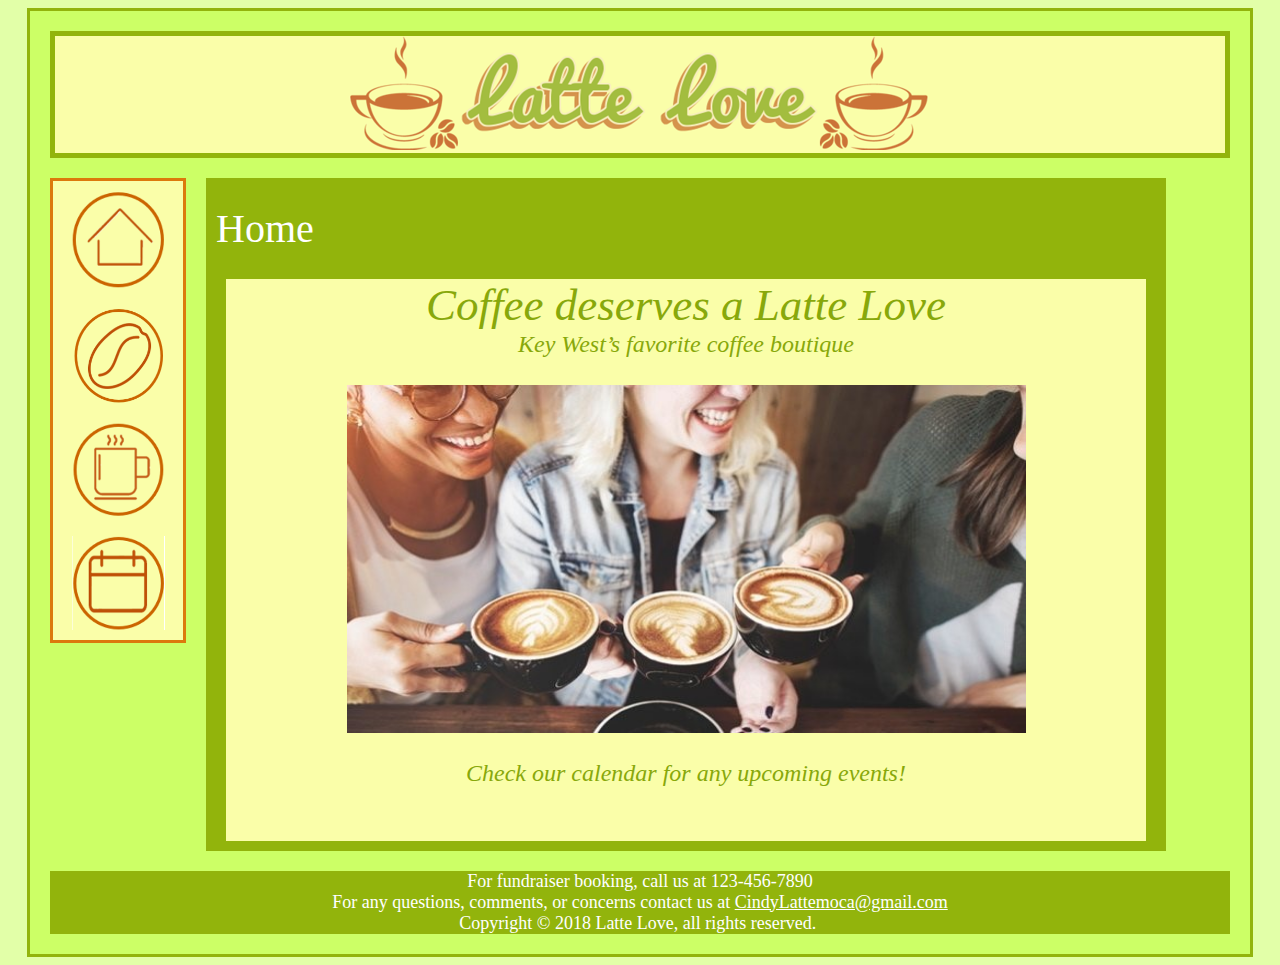
==== index.htm @ dc15e748 "First Version" ====
<!DOCTYPE html PUBLIC "-//W3C//DTD XHTML 1.0 Transitional//EN" "http://www.w3.org/TR/xhtml1/DTD/xhtml1-transitional.dtd">
<html xmlns="http://www.w3.org/1999/xhtml"><!-- InstanceBegin template="/Templates/template.dwt" codeOutsideHTMLIsLocked="false" -->
<head>
<meta http-equiv="Content-Type" content="text/html; charset=utf-8" />
<!-- InstanceBeginEditable name="doctitle" -->
<title>Home</title>
<!-- InstanceEndEditable -->
<!-- InstanceBeginEditable name="head" -->
<!-- InstanceEndEditable -->
<link href="styles/coffee.css" rel="stylesheet" type="text/css" />
</head>

<body>
<div id="wapper">

<div id="banner"></div> 
<!--Banner End-->

<div id="globalNavigation"> <a href="index.htm"><img src="images/home.png" width="92" height="97" alt="home" /></a>
  <a href="aboutUs.htm"><img src="images/aboutUs.png" width="89" height="95" alt="about us" /></a>
  <a href="menu.htm"><img src="images/menu.PNG" width="92" height="93" alt="menu" /></a>    
  <a href="events.htm"><img src="images/events.png" width="93" height="94" alt="events" /></a>
  </div> 
<!--GlobalNavigation End-->

<div id="mainContent">
<!-- InstanceBeginEditable name="Content" -->
  <h1>Home</h1>
  <p class="cursiveHeading">Coffee deserves a Latte Love</p>
  <p class="cursiveSubheading">Key West’s favorite coffee boutique</p>
  <p class="cursiveSubheading">&nbsp;</p>
  <p class="cursiveSubheading"><img src="images/coffeeCheers.jpg" width="679" height="348" alt="coffeeCheers" /></p>
  <p class="cursiveSubheading">&nbsp;</p>
  <p class="cursiveSubheading">Check our calendar for any  upcoming events!</p>
<p class="cursiveSubheading">&nbsp;</p>
  <p class="cursiveSubheading">&nbsp;</p>
<!-- InstanceEndEditable -->
  
</div> 
<!--MainContent End-->

<div id="footer">For fundraiser booking, call us at 123-456-7890 <br />For any questions, comments, or concerns contact us at <a href="mailto:cindylattemoca@gmail.com" class="email">CindyLattemoca@gmail.com</a><br />
Copyright © 2018 Latte Love, all rights reserved. </div> <!--Footer End-->

</div> <!--Wrapper End-->

</body>
<!-- InstanceEnd --></html>
---- styles/coffee.css ----
@charset "utf-8";

/*HTML Styles*/

body {
	background-color: #E2FFA8;
	font-family: "Times New Roman", Times, serif;
}

h1 {
	color: #FFF;
	text-decoration: none;
	padding-left: 10px;
	font-size: 40px;
	font-weight: lighter;
}


p {
	background-color: #FAFEA9;
	padding-right: 10px;
	padding-left: 10px;
	margin-right: 20px;
	margin-left: 20px;
	margin-top: 0px;
	margin-bottom: 0px;
	font-size: 24px;
	font-weight: lighter;
	clear: left;
	color: #BB5E00;
}


table {
	color: #000;
	background-color: #DC790C;
	margin-right: auto;
	margin-bottom: 20px;
	margin-left: auto;
	width: auto;
	height: 500px;
	text-align: center;
	vertical-align: middle;
}
th {
	color: #FAFEA9;
	background-color: #DC790C;
	width: 115px;
}
td {
	color: #DC790C;
	background-color: #FAFEA9;
	height: 100px;
	text-align: center;
}



/*Layout Styles*/

#wapper {
	background-color: #CCFF66;
	padding: 10px;
	width: 1200px;
	border: 3px solid #92B40C;
	margin: auto;
}

#banner {
	height: 117px;
	background-color: #FAFEA9;
	margin: 10px;
	background-image: url(../images/Banner.PNG);
	border: 5px solid #92B40C;
	background-repeat: no-repeat;
	background-position: center center;
}

#globalNavigation {
	float: left;
	width: 130px;
	margin-top: 10px;
	margin-right: 10px;
	margin-bottom: 20px;
	margin-left: 10px;
	background-color: #FAFEA9;
	color: #000;
	text-align: center;
	border: 3px solid #DC790C;
}
#globalNavigation img {
	margin-bottom: 10px;
	margin-top: 10px;
}


#mainContent {
	float: left;
	width: 960px;
	margin-top: 10px;
	margin-right: 10px;
	margin-bottom: 20px;
	margin-left: 10px;
	background-color: #92B40C;
	padding-bottom: 10px;
	clear: right;
}

#footer {
	background-color: #92B40C;
	clear: both;
	margin: 10px;
	text-align: center;
	font-size: 18px;
	color: #FFF;
}


.email {
	color: #FFF;
	text-decoration: underline;
}
.cursiveHeading {
	font-family: "Times New Roman", Times, serif;
	font-size: 45px;
	font-style: italic;
	text-align: center;
	color: #88A80B;
	clear: none;
}
.cursiveSubheading {
	font-family: "Times New Roman", Times, serif;
	font-size: 24px;
	font-style: italic;
	text-align: center;
	color: #88A80B;
	border-top-width: 0px;
	border-right-width: 0px;
	border-bottom-width: 0px;
	border-left-width: 0px;
	clear: both;
}
.imgRight {
	float: right;
	margin-top: 10px;
	margin-bottom: 5px;
	border: 3px solid #DC790C;
}
.imgLeft {
	float: left;
	border: 3px solid #DC790C;
	background-color: #FAFEA9;
	clear: both;
}
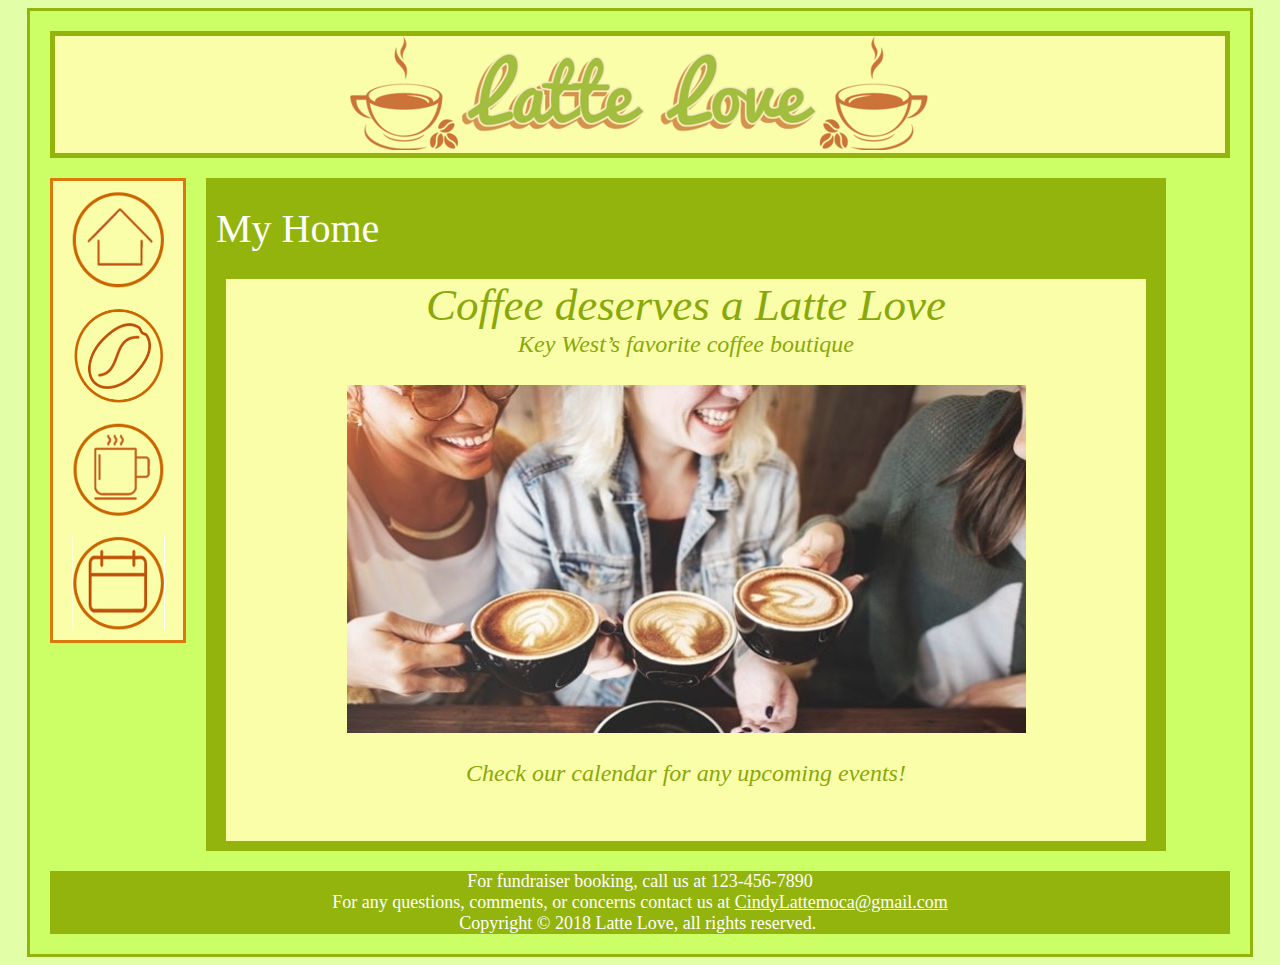
==== commit b4ccc89e: "Changed "Home" to "My Home"" ====
--- a/index.htm
+++ b/index.htm
@@ -25,7 +25,7 @@
 
 <div id="mainContent">
 <!-- InstanceBeginEditable name="Content" -->
-  <h1>Home</h1>
+  <h1>My Home</h1>
   <p class="cursiveHeading">Coffee deserves a Latte Love</p>
   <p class="cursiveSubheading">Key West’s favorite coffee boutique</p>
   <p class="cursiveSubheading">&nbsp;</p>
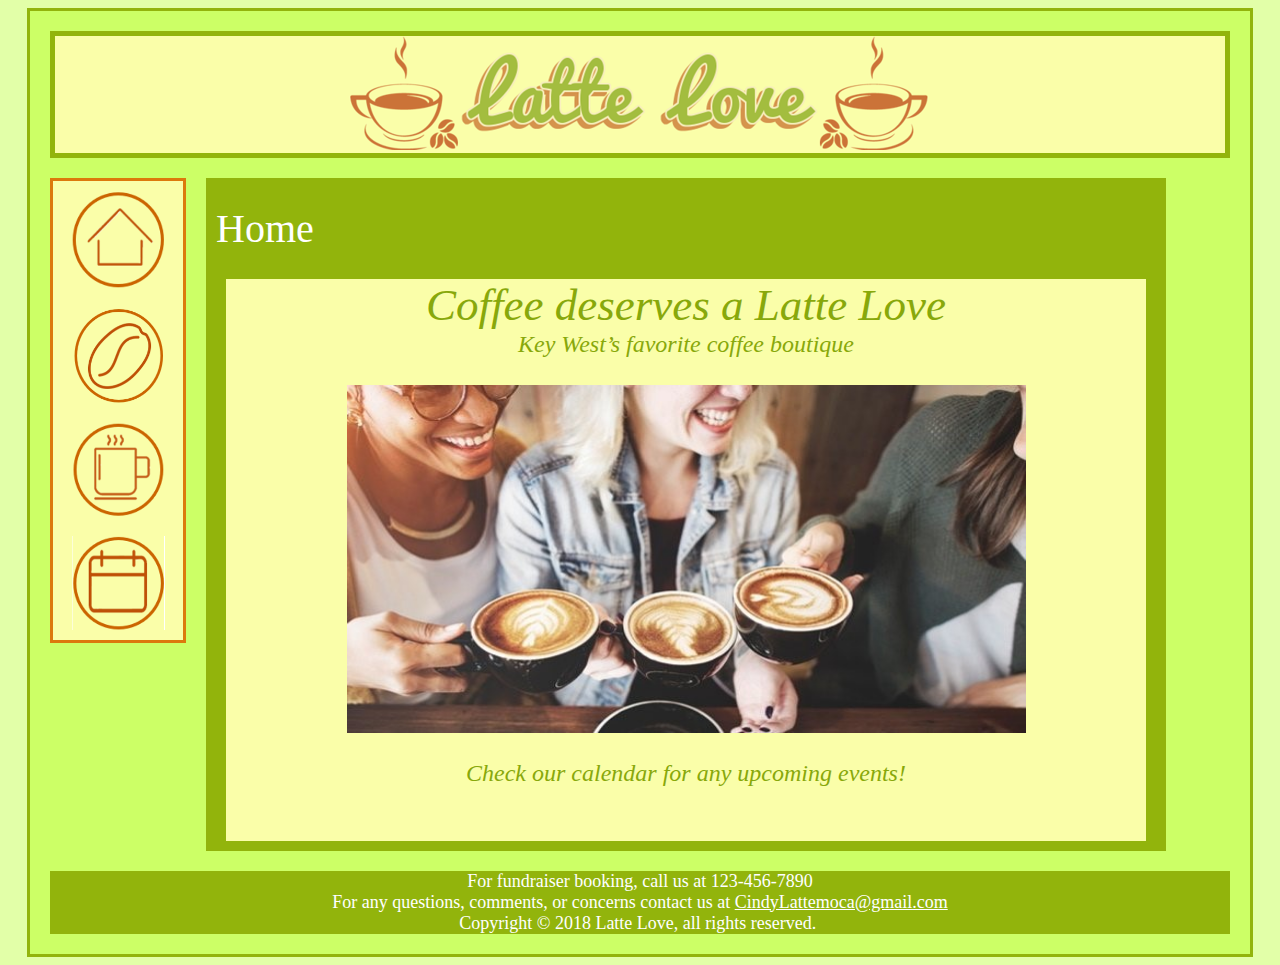
==== commit ee5eb0ae: "Restored to "Home"" ====
--- a/index.htm
+++ b/index.htm
@@ -25,7 +25,7 @@
 
 <div id="mainContent">
 <!-- InstanceBeginEditable name="Content" -->
-  <h1>My Home</h1>
+  <h1>Home</h1>
   <p class="cursiveHeading">Coffee deserves a Latte Love</p>
   <p class="cursiveSubheading">Key West’s favorite coffee boutique</p>
   <p class="cursiveSubheading">&nbsp;</p>
